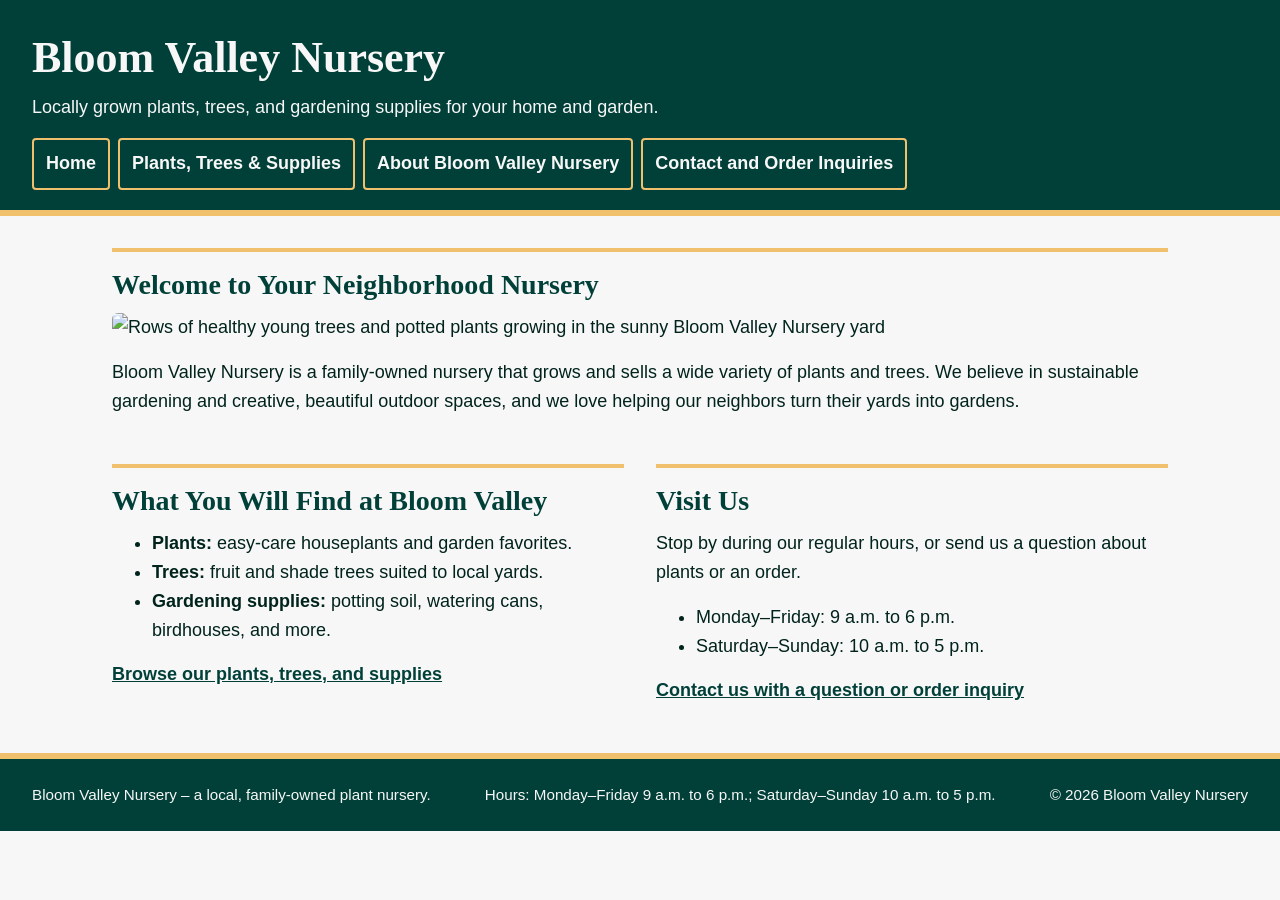
==== index.html @ 090f1727 "Add files via upload" ====
<!DOCTYPE html>
<html lang="en">
<head>
  <meta charset="UTF-8">
  <meta name="viewport" content="width=device-width, initial-scale=1.0">
  <meta name="description" content="Bloom Valley Nursery is a local, family-owned nursery offering plants, trees, and gardening supplies.">
  <title>Bloom Valley Nursery | Local Plants, Trees &amp; Gardening Supplies</title>
  <link rel="stylesheet" href="css/styles.css">
</head>
<body>
  <header>
    <h1>Bloom Valley Nursery</h1>
    <p>Locally grown plants, trees, and gardening supplies for your home and garden.</p>
    <nav aria-label="Main navigation">
      <ul>
        <li><a href="index.html">Home</a></li>
        <li><a href="products.html">Plants, Trees &amp; Supplies</a></li>
        <li><a href="about.html">About Bloom Valley Nursery</a></li>
        <li><a href="contact.html">Contact and Order Inquiries</a></li>
      </ul>
    </nav>
  </header>

  <main>
    <section aria-labelledby="welcome-heading">
      <h2 id="welcome-heading">Welcome to Your Neighborhood Nursery</h2>
      <picture>
        <source media="(min-width: 900px)" srcset="images/nursery-hero-large.jpg">
        <source media="(min-width: 500px)" srcset="images/nursery-hero-medium.jpg">
        <img src="images/nursery-hero-small.jpg" alt="Rows of healthy young trees and potted plants growing in the sunny Bloom Valley Nursery yard">
      </picture>
      <p>Bloom Valley Nursery is a family-owned nursery that grows and sells a wide variety of plants and trees. We believe in sustainable gardening and creative, beautiful outdoor spaces, and we love helping our neighbors turn their yards into gardens.</p>
    </section>

    <section aria-labelledby="featured-heading">
      <h2 id="featured-heading">What You Will Find at Bloom Valley</h2>
      <ul>
        <li><strong>Plants:</strong> easy-care houseplants and garden favorites.</li>
        <li><strong>Trees:</strong> fruit and shade trees suited to local yards.</li>
        <li><strong>Gardening supplies:</strong> potting soil, watering cans, birdhouses, and more.</li>
      </ul>
      <p><a href="products.html">Browse our plants, trees, and supplies</a></p>
    </section>

    <section aria-labelledby="visit-heading">
      <h2 id="visit-heading">Visit Us</h2>
      <p>Stop by during our regular hours, or send us a question about plants or an order.</p>
      <ul>
        <li>Monday&ndash;Friday: 9 a.m. to 6 p.m.</li>
        <li>Saturday&ndash;Sunday: 10 a.m. to 5 p.m.</li>
      </ul>
      <p><a href="contact.html">Contact us with a question or order inquiry</a></p>
    </section>
  </main>

  <footer>
    <p>Bloom Valley Nursery &ndash; a local, family-owned plant nursery.</p>
    <p>Hours: Monday&ndash;Friday 9 a.m. to 6 p.m.; Saturday&ndash;Sunday 10 a.m. to 5 p.m.</p>
    <p>&copy; 2026 Bloom Valley Nursery</p>
  </footer>
</body>
</html>
---- css/styles.css ----
/* Bloom Valley Nursery - Touchstone 3
   Colors (4): Canopy Green #014038, Sunlit Petal #F0C06D,
               Cloudy Gray #F7F7F7, Detritus Green #00231C (text)
   Fonts (2):  Georgia (headings), Arial (body)
   Approach:   mobile-first; one media query for larger screens */

* {
  box-sizing: border-box;
}

body {
  margin: 0;
  font-family: Arial, Helvetica, sans-serif;
  font-size: 1.125rem;
  line-height: 1.6;
  color: #00231C;
  background-color: #F7F7F7;
}

/* ---------- Headings ---------- */
h1, h2 {
  font-family: Georgia, "Times New Roman", serif;
  line-height: 1.2;
}

h1 {
  margin: 0 0 0.5rem;
  font-size: 2rem;
}

h2 {
  margin: 0 0 0.75rem;
  font-size: 1.5rem;
  color: #014038;
}

p, ul {
  margin: 0 0 1rem;
}

a {
  color: #014038;
  font-weight: bold;
}

a:hover,
a:focus {
  background-color: #F0C06D;
}

/* ---------- Header and navigation ---------- */
header {
  padding: 1.5rem 1rem 1rem;
  color: #F7F7F7;
  background-color: #014038;
  border-bottom: 6px solid #F0C06D;
}

header p {
  margin-bottom: 1rem;
}

nav ul {
  display: flex;
  flex-direction: column;
  gap: 0.5rem;
  margin: 0;
  padding: 0;
  list-style: none;
}

nav a {
  display: block;
  padding: 0.6rem 0.75rem;
  color: #F7F7F7;
  text-decoration: none;
  border: 2px solid #F0C06D;
  border-radius: 4px;
}

nav a:hover,
nav a:focus {
  color: #014038;
  background-color: #F0C06D;
}

/* ---------- Main content (flex container) ---------- */
main {
  display: flex;
  flex-direction: column;
  gap: 1.5rem;
  max-width: 70rem;
  margin: 0 auto;
  padding: 1.5rem 1rem;
}

main > section {
  padding-top: 1rem;
  border-top: 4px solid #F0C06D;
}

img {
  display: block;
  max-width: 100%;
  height: auto;
  margin-bottom: 1rem;
  border-radius: 6px;
}

figure {
  margin: 0 0 1rem;
}

figcaption {
  margin-top: 0.25rem;
  font-size: 0.95rem;
  font-style: italic;
}

audio {
  width: 100%;
}

/* ---------- Form ---------- */
form {
  display: flex;
  flex-direction: column;
  gap: 1rem;
}

fieldset {
  margin: 0;
  padding: 1rem;
  border: 2px solid #014038;
  border-radius: 6px;
}

legend {
  padding: 0 0.5rem;
  font-family: Georgia, "Times New Roman", serif;
  font-weight: bold;
  color: #014038;
}

label {
  font-weight: bold;
}

input[type="text"],
input[type="email"],
input[type="tel"],
input[type="number"],
select,
textarea {
  width: 100%;
  max-width: 28rem;
  margin-top: 0.25rem;
  padding: 0.6rem;
  font-family: inherit;
  font-size: 1rem;
  color: #00231C;
  background-color: #F7F7F7;
  border: 2px solid #014038;
  border-radius: 4px;
}

input:focus,
select:focus,
textarea:focus {
  outline: 3px solid #F0C06D;
}

button {
  align-self: flex-start;
  padding: 0.75rem 1.5rem;
  font-family: inherit;
  font-size: 1.1rem;
  font-weight: bold;
  color: #F7F7F7;
  background-color: #014038;
  border: 2px solid #014038;
  border-radius: 4px;
  cursor: pointer;
}

button:hover,
button:focus {
  color: #014038;
  background-color: #F0C06D;
}

/* ---------- Footer ---------- */
footer {
  display: flex;
  flex-direction: column;
  gap: 0.25rem;
  padding: 1.5rem 1rem;
  color: #F7F7F7;
  background-color: #014038;
  border-top: 6px solid #F0C06D;
}

footer p {
  margin: 0;
  font-size: 0.95rem;
}

/* ---------- Larger screens (tablet and up) ---------- */
@media (min-width: 768px) {
  header {
    padding: 2rem 2rem 1.25rem;
  }

  h1 {
    font-size: 2.75rem;
  }

  h2 {
    font-size: 1.75rem;
  }

  nav ul {
    flex-direction: row;
    flex-wrap: wrap;
  }

  main {
    flex-direction: row;
    flex-wrap: wrap;
    gap: 2rem;
    padding: 2rem;
  }

  main > section {
    flex: 1 1 45%;
  }

  /* Form and hero sections span the full width */
  main > section:first-child {
    flex-basis: 100%;
  }

  form {
    flex-direction: row;
    flex-wrap: wrap;
    align-items: flex-start;
  }

  fieldset {
    flex: 1 1 18rem;
  }

  form > p,
  button {
    flex-basis: 100%;
  }

  footer {
    flex-direction: row;
    flex-wrap: wrap;
    justify-content: space-between;
    padding: 1.5rem 2rem;
  }
}
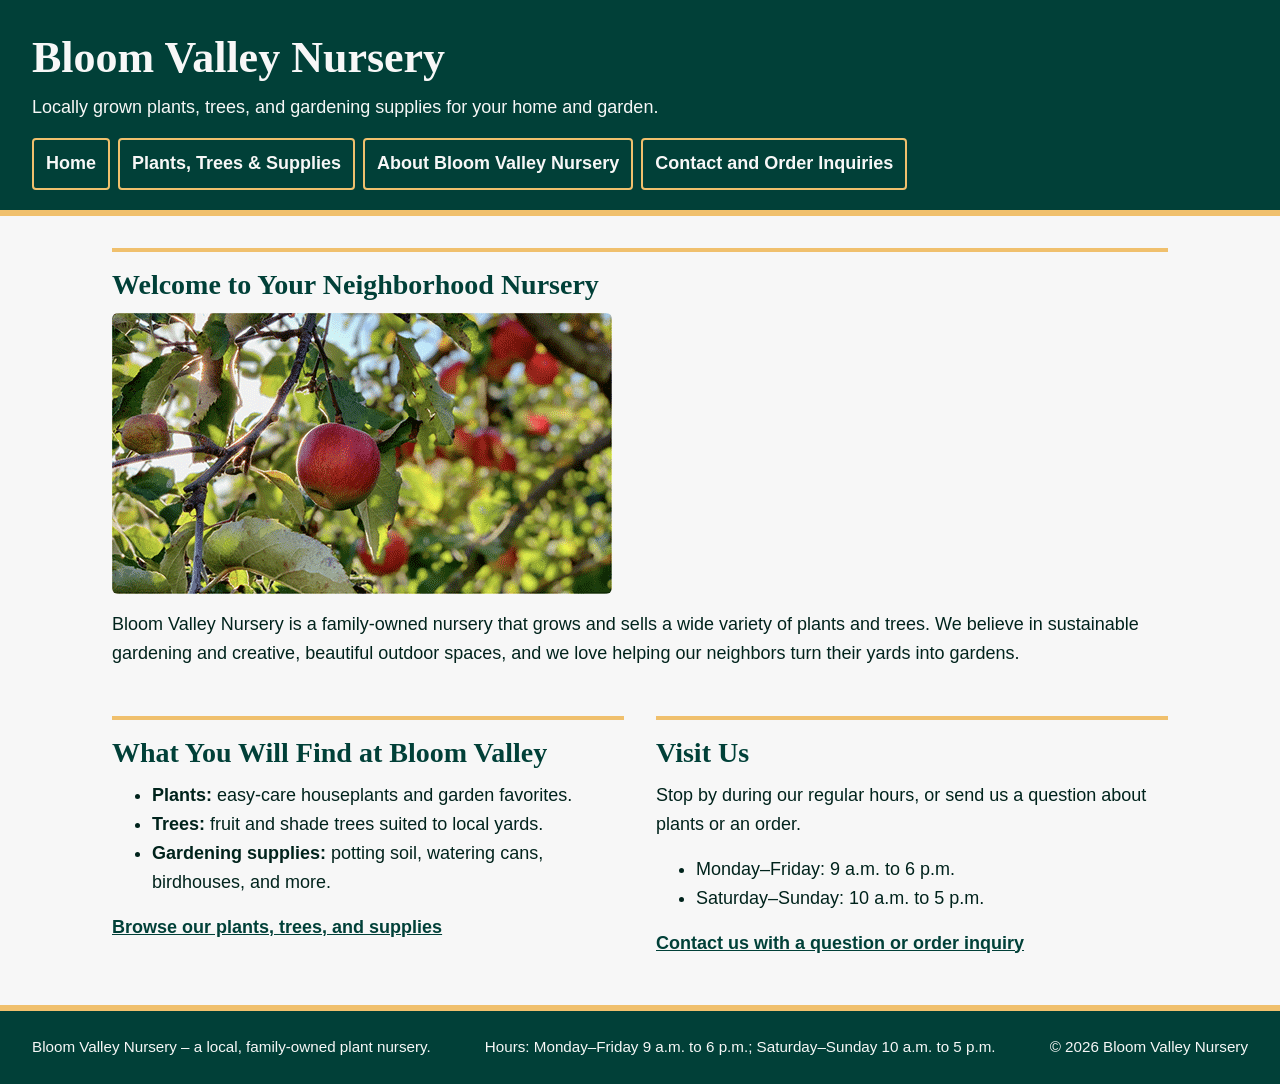
==== commit d488023e: "Add files via upload" ====
--- a/index.html
+++ b/index.html
@@ -25,9 +25,9 @@
     <section aria-labelledby="welcome-heading">
       <h2 id="welcome-heading">Welcome to Your Neighborhood Nursery</h2>
       <picture>
-        <source media="(min-width: 900px)" srcset="images/nursery-hero-large.jpg">
-        <source media="(min-width: 500px)" srcset="images/nursery-hero-medium.jpg">
-        <img src="images/nursery-hero-small.jpg" alt="Rows of healthy young trees and potted plants growing in the sunny Bloom Valley Nursery yard">
+        <source media="(min-width: 900px)" srcset="images/nursery-hero-large.png">
+        <source media="(min-width: 500px)" srcset="images/nursery-hero-medium.png">
+        <img src="images/nursery-hero-small.png" alt="Rows of healthy young trees and potted plants growing in the sunny Bloom Valley Nursery yard">
       </picture>
       <p>Bloom Valley Nursery is a family-owned nursery that grows and sells a wide variety of plants and trees. We believe in sustainable gardening and creative, beautiful outdoor spaces, and we love helping our neighbors turn their yards into gardens.</p>
     </section>
